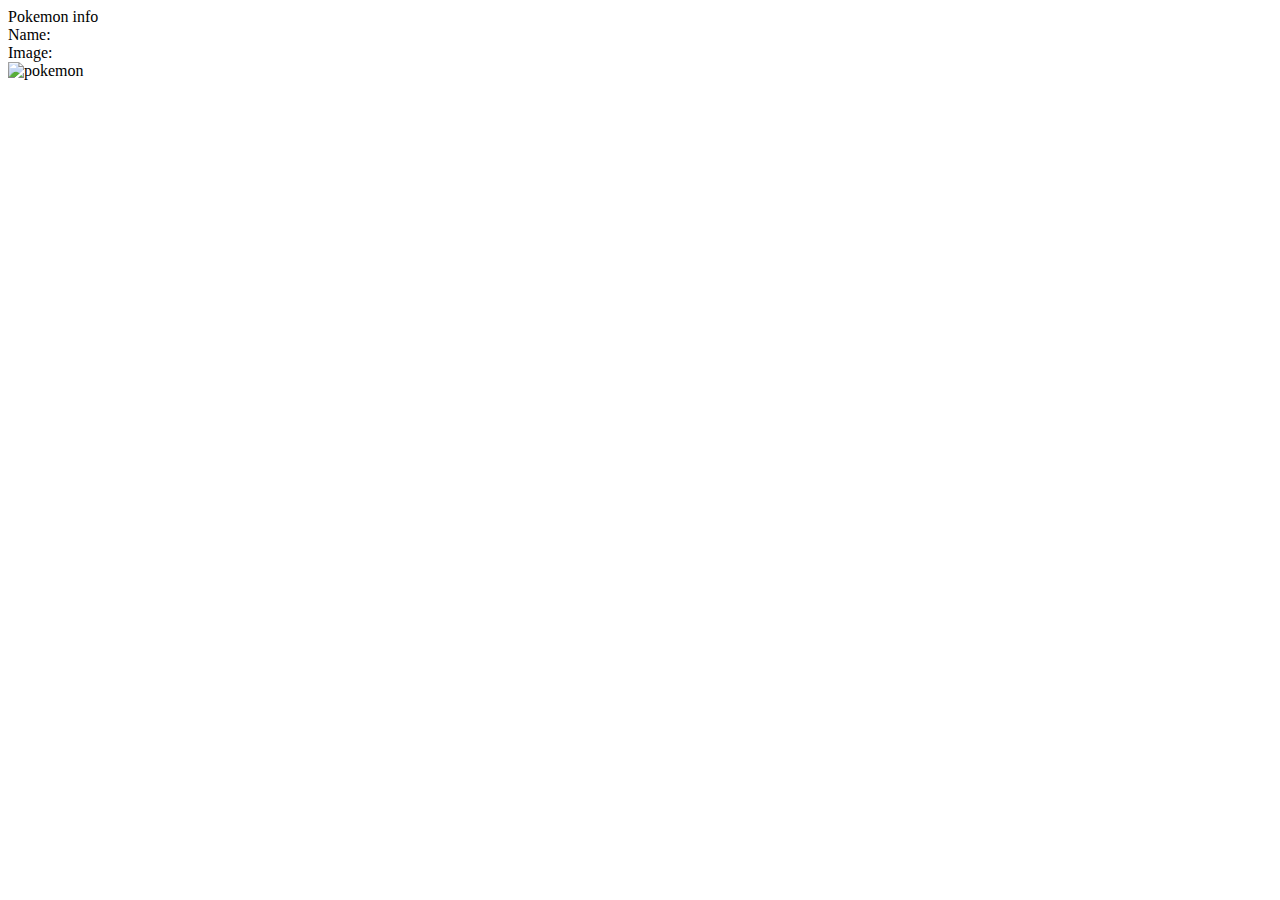
==== index.htm @ 2d96e69e "Primer commit" ====
<!DOCTYPE html>
<html lang="en">
<head>
    <meta charset="UTF-8">
    <meta name="viewport" content="width=device-width, initial-scale=1.0">
    <title>PokemonAPI</title>
</head>
<body>
    <div>
        <div>Pokemon info</div>
        <div id="pokemon-name">Name: </div>
        <div>Image:</div>
        <img id="pokemon-image" src="" alt="pokemon">
    </div>
</body>
<script src="app.js"></script>
</html>
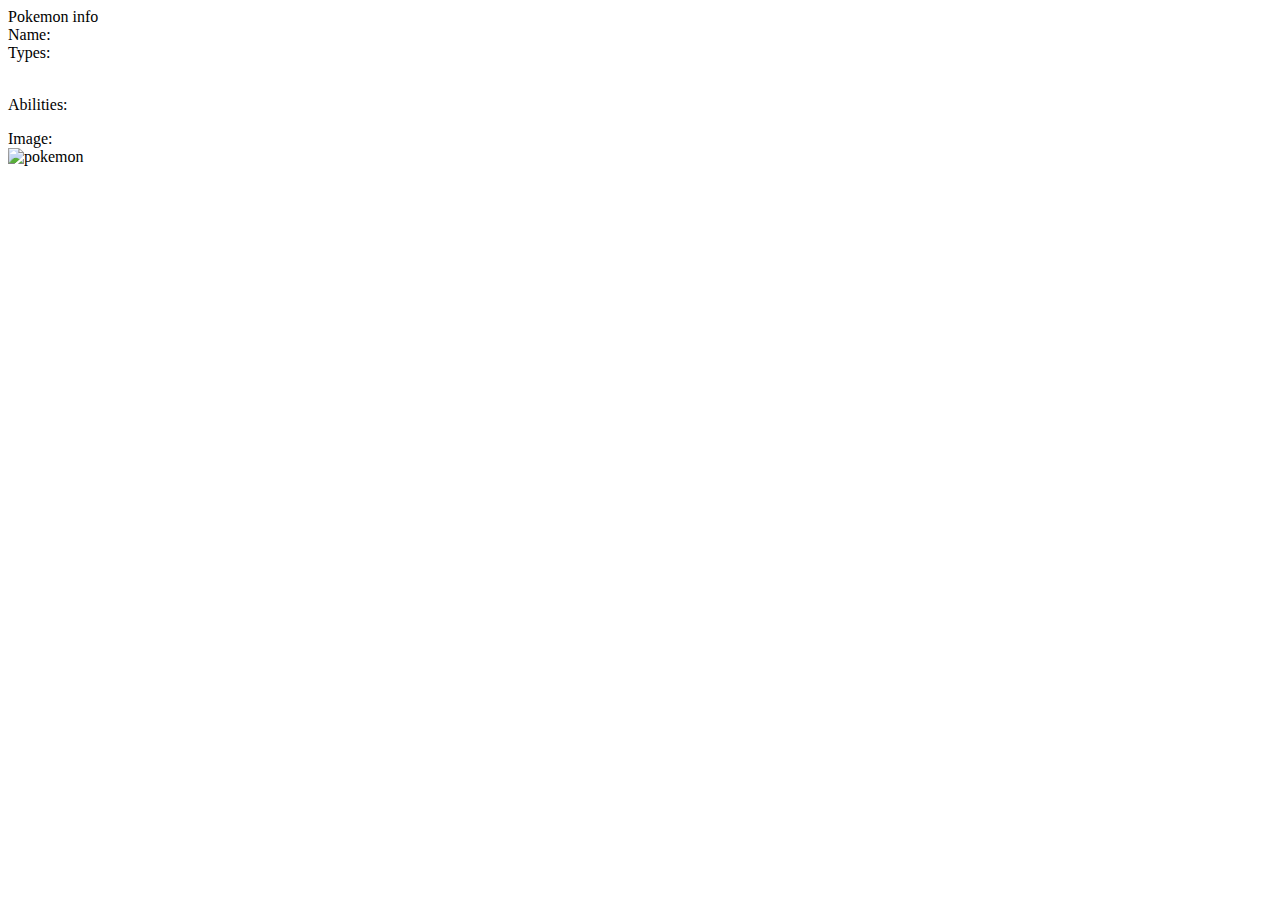
==== commit 5dd18444: "Abilities y Types" ====
--- a/index.htm
+++ b/index.htm
@@ -9,6 +9,11 @@
     <div>
         <div>Pokemon info</div>
         <div id="pokemon-name">Name: </div>
+        <div>Types:</div>
+        <ul id="pokemon-types"></ul>
+        <br>
+        <div>Abilities:</div>
+        <ul id="pokemon-abilities"></ul>
         <div>Image:</div>
         <img id="pokemon-image" src="" alt="pokemon">
     </div>
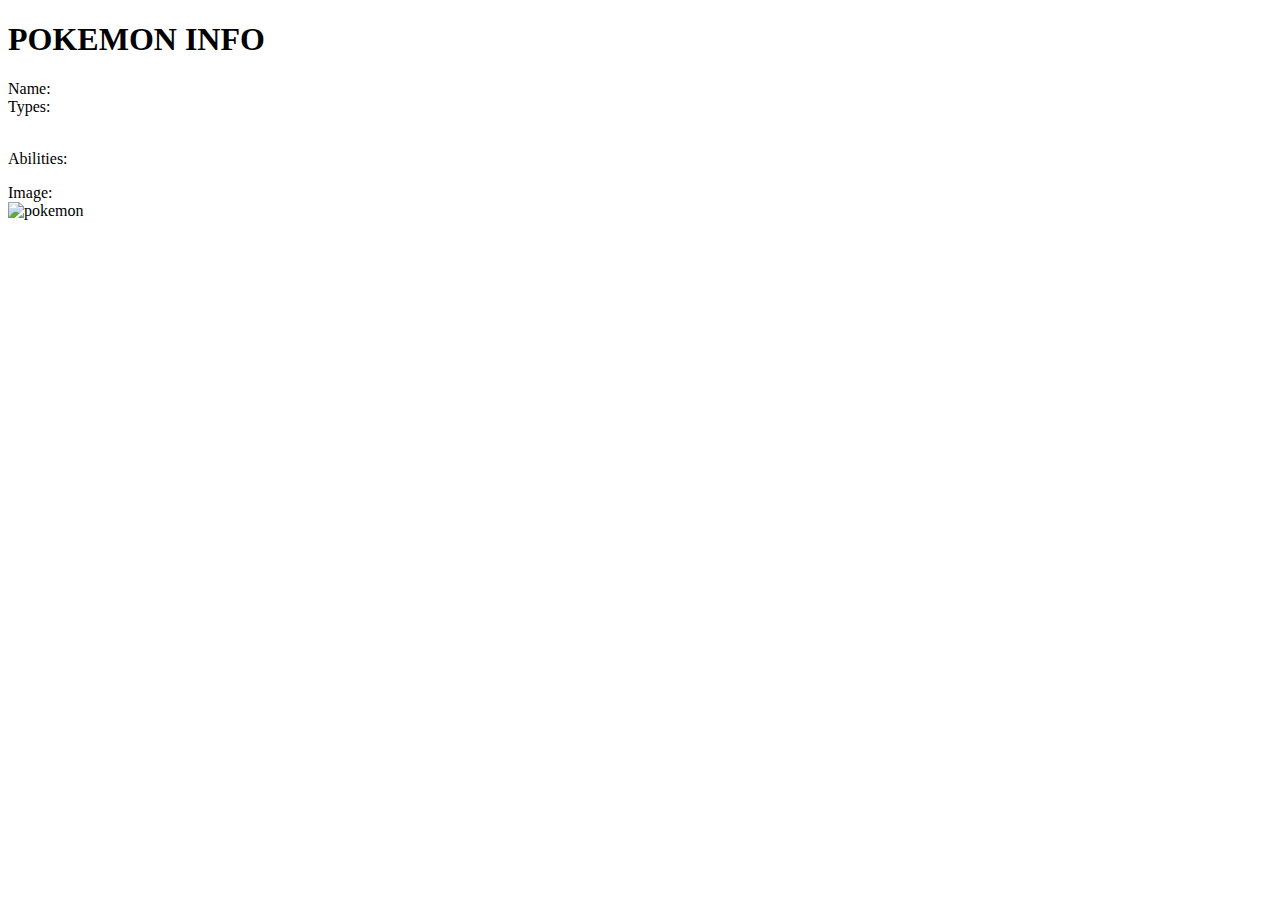
==== commit 56710628: "Avance Nombre" ====
--- a/index.htm
+++ b/index.htm
@@ -3,11 +3,14 @@
 <head>
     <meta charset="UTF-8">
     <meta name="viewport" content="width=device-width, initial-scale=1.0">
+    <link rel="stylesheet" href="style.css">
     <title>PokemonAPI</title>
 </head>
 <body>
     <div>
-        <div>Pokemon info</div>
+        <div id="div-1">
+            <h1 class="header">POKEMON INFO</h1>
+        </div>
         <div id="pokemon-name">Name: </div>
         <div>Types:</div>
         <ul id="pokemon-types"></ul>
@@ -17,6 +20,7 @@
         <div>Image:</div>
         <img id="pokemon-image" src="" alt="pokemon">
     </div>
+    <div id="pokemon-images"></div>
 </body>
 <script src="app.js"></script>
 </html>--- a/style.css
+++ b/style.css
@@ -0,0 +1,3 @@
+#pokemon-image{
+    width: 200%;
+}